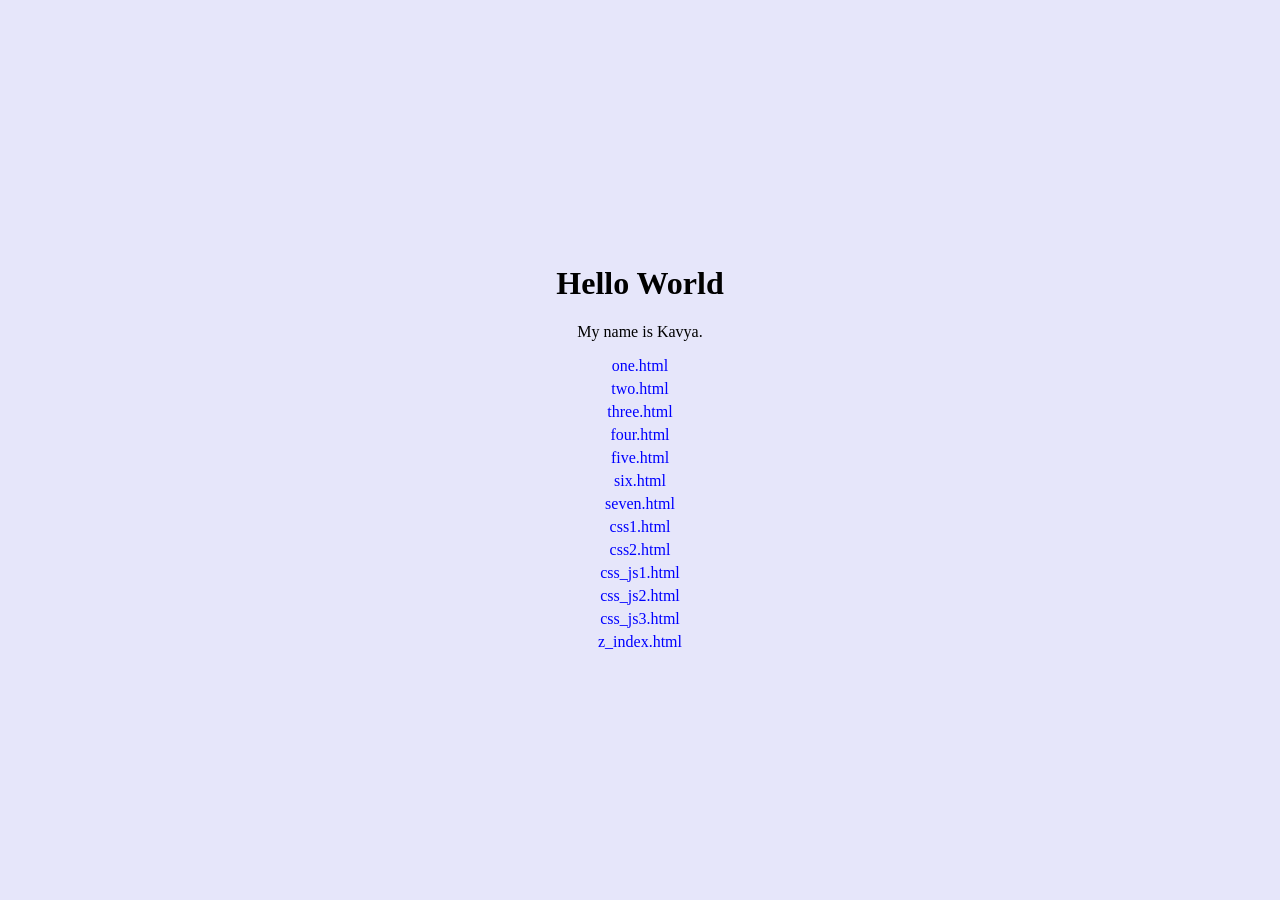
==== index.html @ b1ac682f "Update index.html" ====
<!DOCTYPE html>
<html>
<head>
  <title>Centered Paragraph</title>
  <style>
    body {
      background-color: lavender;
      display: flex;
      justify-content: center;
      align-items: center;
      height: 100vh;
      margin: 0;
      text-align: center;
    }

    a {
      display: block;       /* each link on new line */
      margin: 5px 0;        /* spacing between links */
      text-decoration: none;
      color: blue;
    }
  </style>
</head>
<body>

  <div>
    <h1>Hello World</h1>
    <p>My name is Kavya.</p>

    <a href="https://KavyaG1401.github.io/sem4-fet/assignments/one.html">one.html</a>
    <a href="https://KavyaG1401.github.io/sem4-fet/assignments/two.html">two.html</a>
    <a href="https://KavyaG1401.github.io/sem4-fet/assignments/three.html">three.html</a>
    <a href="https://KavyaG1401.github.io/sem4-fet/assignments/four.html">four.html</a>
    <a href="https://KavyaG1401.github.io/sem4-fet/assignments/five.html">five.html</a>
     <a href="https://KavyaG1401.github.io/sem4-fet/assignments/six.html">six.html</a>
     <a href="https://KavyaG1401.github.io/sem4-fet/assignments/seven.html">seven.html</a>
    <a href ="https://KavyaG1401.github.io/sem4-fet/assignments/css1.html">css1.html</a>
    <a href ="https://KavyaG1401.github.io/sem4-fet/assignments/css2.html">css2.html</a>
    <a href ="https://KavyaG1401.github.io/sem4-fet/assignments/css_js1.html">css_js1.html</a>
     <a href ="https://KavyaG1401.github.io/sem4-fet/assignments/css_js2.html">css_js2.html</a>
    <a href ="https://KavyaG1401.github.io/sem4-fet/assignments/css_js3.html">css_js3.html</a>
     <a href ="https://KavyaG1401.github.io/sem4-fet/assignments/z_index.html">z_index.html</a>
    
  </div>

</body>
</html>
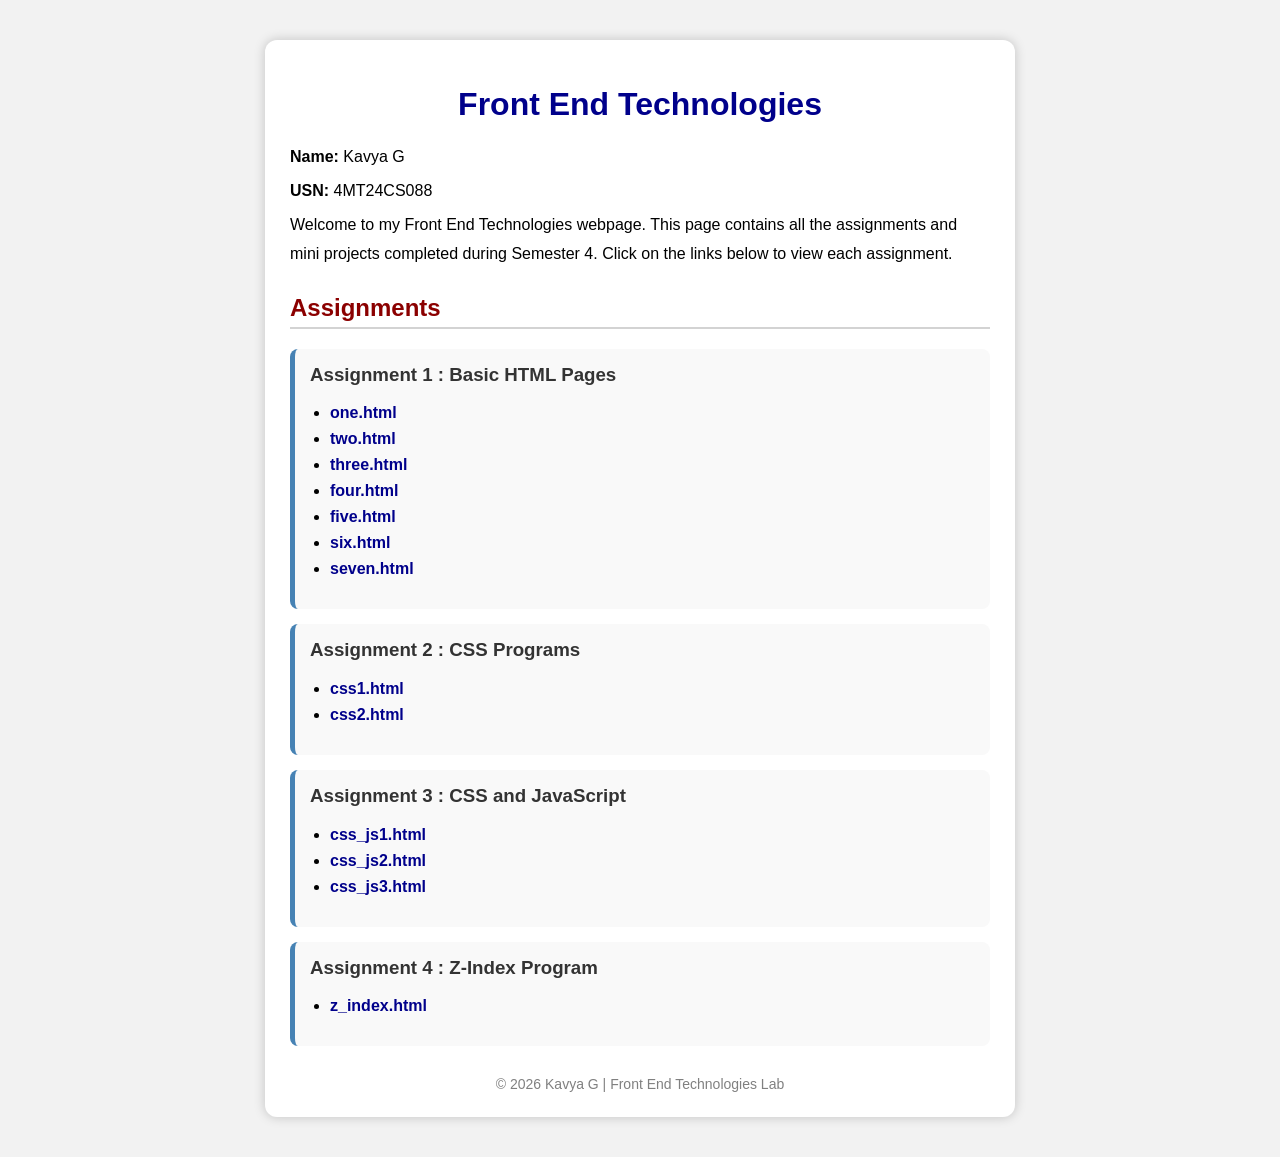
==== commit 1b39fd56: "Update index.html" ====
--- a/index.html
+++ b/index.html
@@ -1,47 +1,221 @@
 <!DOCTYPE html>
-<html>
+<html lang="en">
+
 <head>
-  <title>Centered Paragraph</title>
-  <style>
-    body {
-      background-color: lavender;
-      display: flex;
-      justify-content: center;
-      align-items: center;
-      height: 100vh;
-      margin: 0;
-      text-align: center;
-    }
-
-    a {
-      display: block;       /* each link on new line */
-      margin: 5px 0;        /* spacing between links */
-      text-decoration: none;
-      color: blue;
-    }
-  </style>
+    <meta charset="UTF-8">
+    <meta name="viewport" content="width=device-width, initial-scale=1.0">
+    <title>Front End Technologies</title>
+
+    <style>
+        body {
+            margin: 0;
+            padding: 0;
+            background-color: #f2f2f2;
+            font-family: Arial, sans-serif;
+        }
+
+        .container {
+            width: 90%;
+            max-width: 700px;
+            margin: 40px auto;
+            background-color: white;
+            padding: 25px;
+            border-radius: 12px;
+            box-shadow: 0px 0px 12px rgba(0,0,0,0.2);
+        }
+
+        h1 {
+            color: darkblue;
+            text-align: center;
+            margin-bottom: 20px;
+        }
+
+        .info {
+            margin-bottom: 25px;
+            line-height: 1.8;
+        }
+
+        .info p {
+            margin: 5px 0;
+            font-size: 16px;
+        }
+
+        h2 {
+            color: darkred;
+            border-bottom: 2px solid lightgray;
+            padding-bottom: 5px;
+            margin-top: 25px;
+        }
+
+        .assignment {
+            background-color: #f9f9f9;
+            padding: 15px;
+            margin-top: 15px;
+            border-left: 5px solid steelblue;
+            border-radius: 8px;
+        }
+
+        .assignment h3 {
+            margin-top: 0;
+            color: #333;
+        }
+
+        ul {
+            padding-left: 20px;
+        }
+
+        li {
+            margin: 8px 0;
+        }
+
+        a {
+            text-decoration: none;
+            color: darkblue;
+            font-weight: bold;
+        }
+
+        a:hover {
+            color: crimson;
+            text-decoration: underline;
+        }
+
+        footer {
+            text-align: center;
+            margin-top: 30px;
+            color: gray;
+            font-size: 14px;
+        }
+
+    </style>
 </head>
+
 <body>
 
-  <div>
-    <h1>Hello World</h1>
-    <p>My name is Kavya.</p>
-
-    <a href="https://KavyaG1401.github.io/sem4-fet/assignments/one.html">one.html</a>
-    <a href="https://KavyaG1401.github.io/sem4-fet/assignments/two.html">two.html</a>
-    <a href="https://KavyaG1401.github.io/sem4-fet/assignments/three.html">three.html</a>
-    <a href="https://KavyaG1401.github.io/sem4-fet/assignments/four.html">four.html</a>
-    <a href="https://KavyaG1401.github.io/sem4-fet/assignments/five.html">five.html</a>
-     <a href="https://KavyaG1401.github.io/sem4-fet/assignments/six.html">six.html</a>
-     <a href="https://KavyaG1401.github.io/sem4-fet/assignments/seven.html">seven.html</a>
-    <a href ="https://KavyaG1401.github.io/sem4-fet/assignments/css1.html">css1.html</a>
-    <a href ="https://KavyaG1401.github.io/sem4-fet/assignments/css2.html">css2.html</a>
-    <a href ="https://KavyaG1401.github.io/sem4-fet/assignments/css_js1.html">css_js1.html</a>
-     <a href ="https://KavyaG1401.github.io/sem4-fet/assignments/css_js2.html">css_js2.html</a>
-    <a href ="https://KavyaG1401.github.io/sem4-fet/assignments/css_js3.html">css_js3.html</a>
-     <a href ="https://KavyaG1401.github.io/sem4-fet/assignments/z_index.html">z_index.html</a>
-    
-  </div>
+    <div class="container">
+
+        <h1>Front End Technologies</h1>
+
+        <div class="info">
+            <p><strong>Name:</strong> Kavya G</p>
+            <p><strong>USN:</strong> 4MT24CS088</p>
+            <p>
+                Welcome to my Front End Technologies webpage. 
+                This page contains all the assignments and mini projects 
+                completed during Semester 4. Click on the links below 
+                to view each assignment.
+            </p>
+        </div>
+
+        <h2>Assignments</h2>
+
+        <div class="assignment">
+            <h3>Assignment 1 : Basic HTML Pages</h3>
+
+            <ul>
+                <li>
+                    <a href="https://KavyaG1401.github.io/sem4-fet/assignments/one.html">
+                        one.html
+                    </a>
+                </li>
+
+                <li>
+                    <a href="https://KavyaG1401.github.io/sem4-fet/assignments/two.html">
+                        two.html
+                    </a>
+                </li>
+
+                <li>
+                    <a href="https://KavyaG1401.github.io/sem4-fet/assignments/three.html">
+                        three.html
+                    </a>
+                </li>
+
+                <li>
+                    <a href="https://KavyaG1401.github.io/sem4-fet/assignments/four.html">
+                        four.html
+                    </a>
+                </li>
+
+                <li>
+                    <a href="https://KavyaG1401.github.io/sem4-fet/assignments/five.html">
+                        five.html
+                    </a>
+                </li>
+
+                <li>
+                    <a href="https://KavyaG1401.github.io/sem4-fet/assignments/six.html">
+                        six.html
+                    </a>
+                </li>
+
+                <li>
+                    <a href="https://KavyaG1401.github.io/sem4-fet/assignments/seven.html">
+                        seven.html
+                    </a>
+                </li>
+            </ul>
+        </div>
+
+        <div class="assignment">
+            <h3>Assignment 2 : CSS Programs</h3>
+
+            <ul>
+                <li>
+                    <a href="https://KavyaG1401.github.io/sem4-fet/assignments/css1.html">
+                        css1.html
+                    </a>
+                </li>
+
+                <li>
+                    <a href="https://KavyaG1401.github.io/sem4-fet/assignments/css2.html">
+                        css2.html
+                    </a>
+                </li>
+            </ul>
+        </div>
+
+        <div class="assignment">
+            <h3>Assignment 3 : CSS and JavaScript</h3>
+
+            <ul>
+                <li>
+                    <a href="https://KavyaG1401.github.io/sem4-fet/assignments/css_js1.html">
+                        css_js1.html
+                    </a>
+                </li>
+
+                <li>
+                    <a href="https://KavyaG1401.github.io/sem4-fet/assignments/css_js2.html">
+                        css_js2.html
+                    </a>
+                </li>
+
+                <li>
+                    <a href="https://KavyaG1401.github.io/sem4-fet/assignments/css_js3.html">
+                        css_js3.html
+                    </a>
+                </li>
+            </ul>
+        </div>
+
+        <div class="assignment">
+            <h3>Assignment 4 : Z-Index Program</h3>
+
+            <ul>
+                <li>
+                    <a href="https://KavyaG1401.github.io/sem4-fet/assignments/z_index.html">
+                        z_index.html
+                    </a>
+                </li>
+            </ul>
+        </div>
+
+        <footer>
+            © 2026 Kavya G | Front End Technologies Lab
+        </footer>
+
+    </div>
 
 </body>
+
 </html>
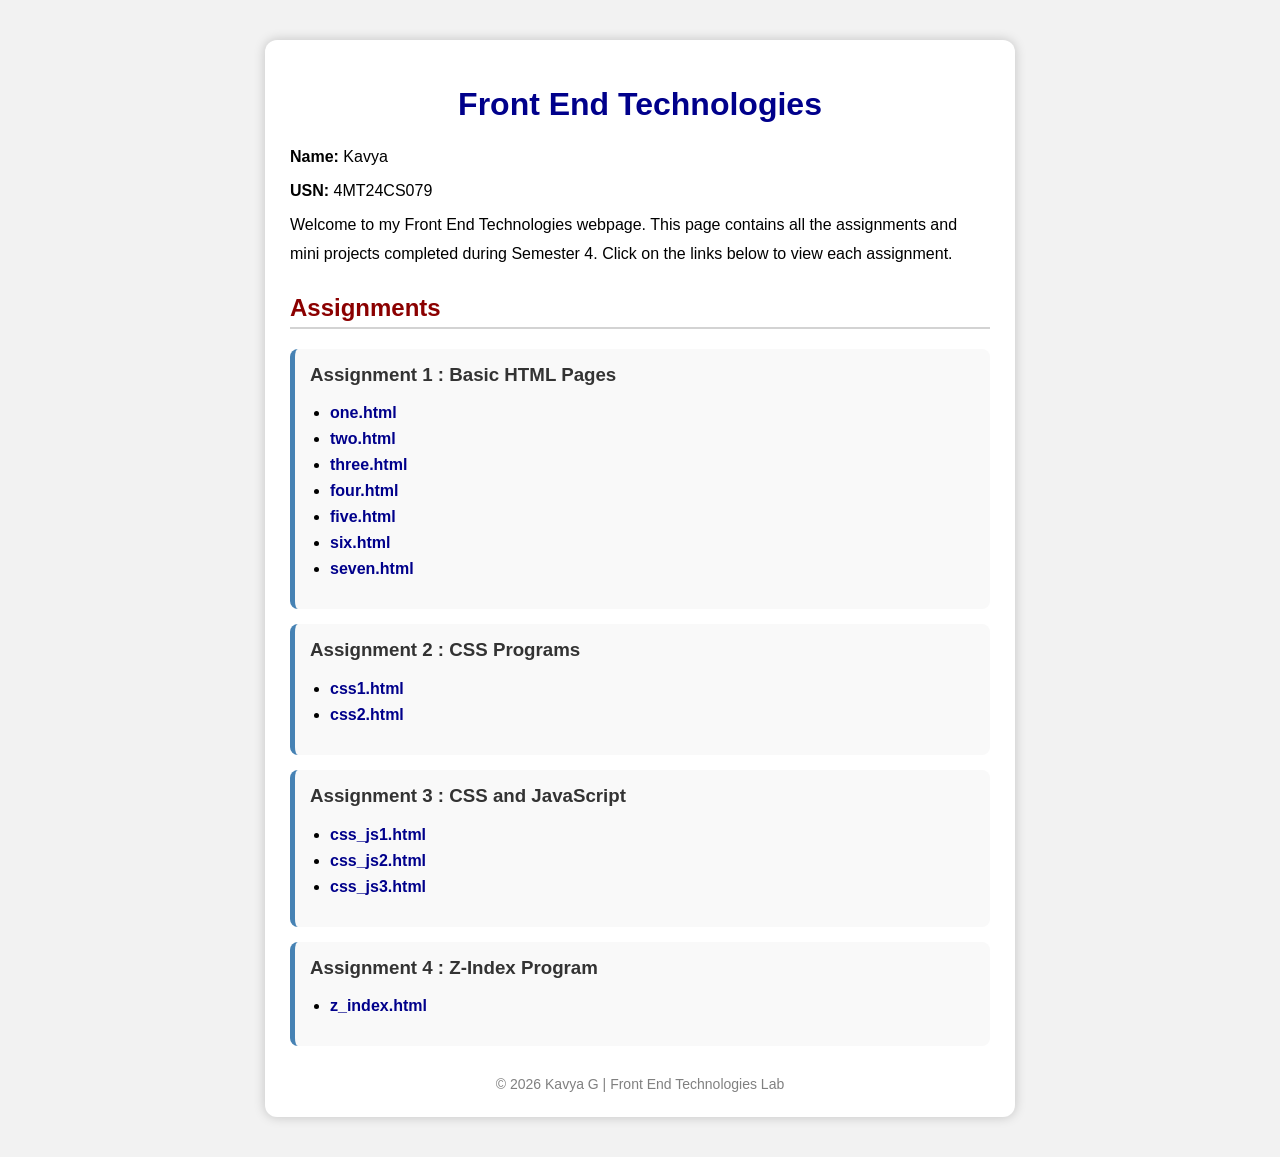
==== commit 578e79d2: "Update personal information in index.html" ====
--- a/index.html
+++ b/index.html
@@ -96,8 +96,8 @@
         <h1>Front End Technologies</h1>
 
         <div class="info">
-            <p><strong>Name:</strong> Kavya G</p>
-            <p><strong>USN:</strong> 4MT24CS088</p>
+            <p><strong>Name:</strong> Kavya </p>
+            <p><strong>USN:</strong> 4MT24CS079</p>
             <p>
                 Welcome to my Front End Technologies webpage. 
                 This page contains all the assignments and mini projects 
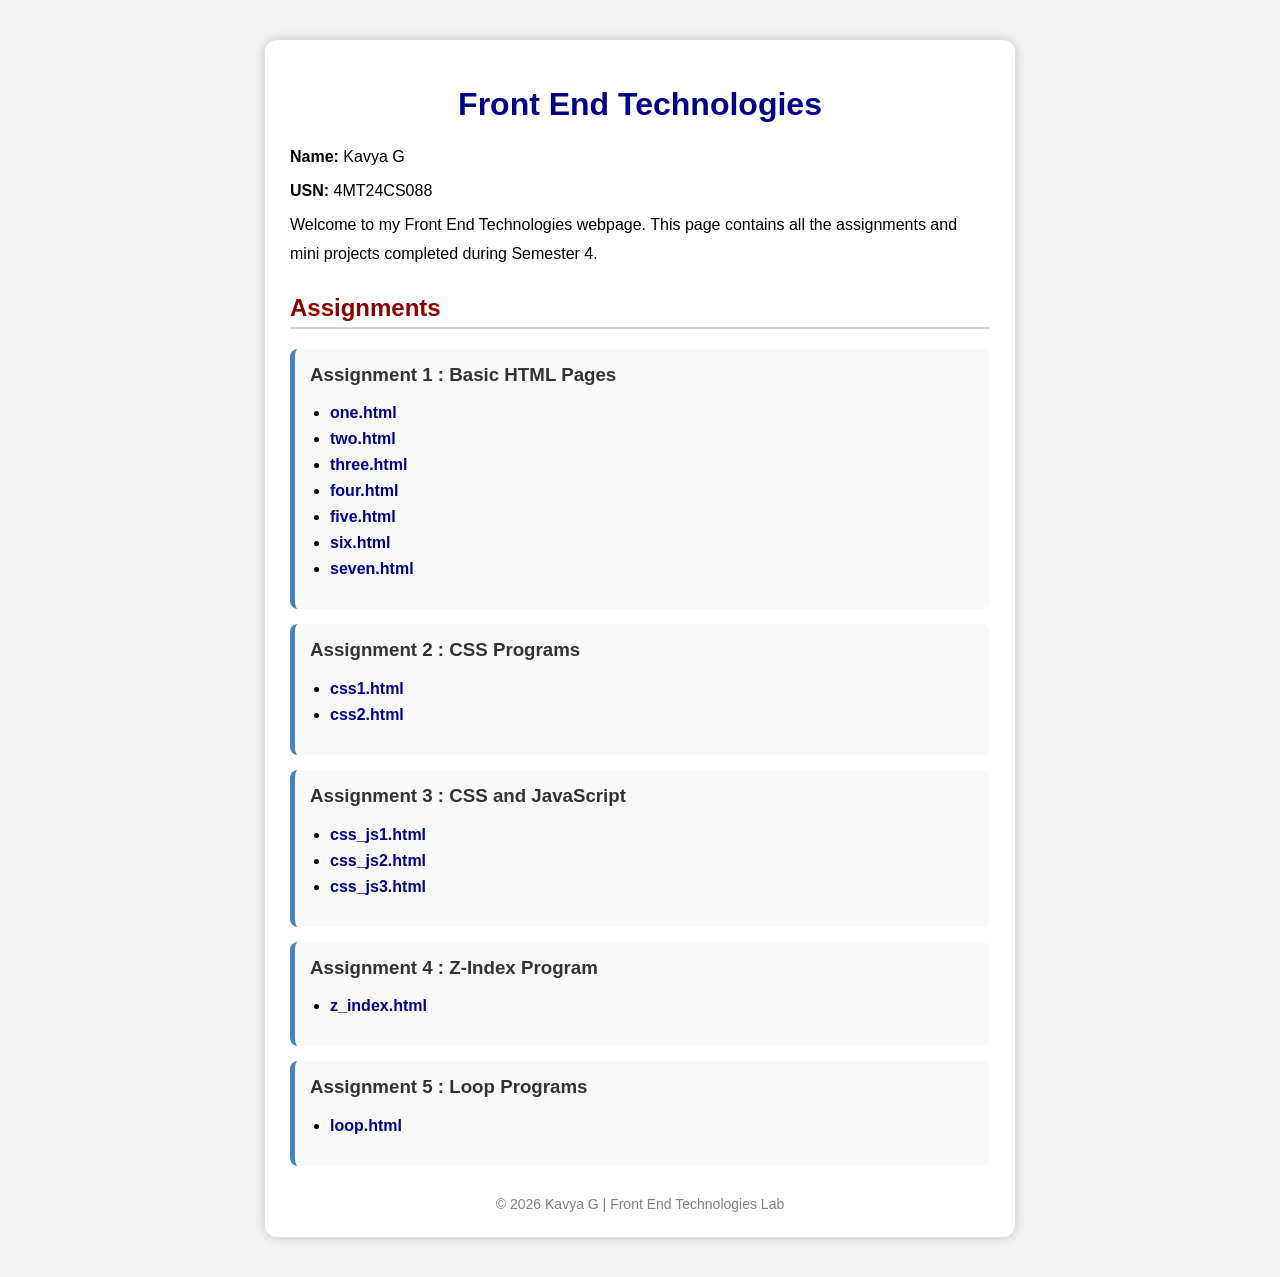
==== commit 75dd34fe: "Update index.html" ====
--- a/index.html
+++ b/index.html
@@ -96,118 +96,155 @@
         <h1>Front End Technologies</h1>
 
         <div class="info">
-            <p><strong>Name:</strong> Kavya </p>
-            <p><strong>USN:</strong> 4MT24CS079</p>
+            <p><strong>Name:</strong> Kavya G</p>
+            <p><strong>USN:</strong> 4MT24CS088</p>
+
             <p>
-                Welcome to my Front End Technologies webpage. 
-                This page contains all the assignments and mini projects 
-                completed during Semester 4. Click on the links below 
-                to view each assignment.
+                Welcome to my Front End Technologies webpage.
+                This page contains all the assignments and mini projects
+                completed during Semester 4.
             </p>
         </div>
 
         <h2>Assignments</h2>
 
-        <div class="assignment">
+        <!-- Assignment 1 -->
+        <div class="assignment">
+
             <h3>Assignment 1 : Basic HTML Pages</h3>
 
             <ul>
-                <li>
-                    <a href="https://KavyaG1401.github.io/sem4-fet/assignments/one.html">
+
+                <li>
+                    <a href="assignments/one.html">
                         one.html
                     </a>
                 </li>
 
                 <li>
-                    <a href="https://KavyaG1401.github.io/sem4-fet/assignments/two.html">
+                    <a href="assignments/two.html">
                         two.html
                     </a>
                 </li>
 
                 <li>
-                    <a href="https://KavyaG1401.github.io/sem4-fet/assignments/three.html">
+                    <a href="assignments/three.html">
                         three.html
                     </a>
                 </li>
 
                 <li>
-                    <a href="https://KavyaG1401.github.io/sem4-fet/assignments/four.html">
+                    <a href="assignments/four.html">
                         four.html
                     </a>
                 </li>
 
                 <li>
-                    <a href="https://KavyaG1401.github.io/sem4-fet/assignments/five.html">
+                    <a href="assignments/five.html">
                         five.html
                     </a>
                 </li>
 
                 <li>
-                    <a href="https://KavyaG1401.github.io/sem4-fet/assignments/six.html">
+                    <a href="assignments/six.html">
                         six.html
                     </a>
                 </li>
 
                 <li>
-                    <a href="https://KavyaG1401.github.io/sem4-fet/assignments/seven.html">
+                    <a href="assignments/seven.html">
                         seven.html
                     </a>
                 </li>
-            </ul>
-        </div>
-
-        <div class="assignment">
+
+            </ul>
+
+        </div>
+
+        <!-- Assignment 2 -->
+        <div class="assignment">
+
             <h3>Assignment 2 : CSS Programs</h3>
 
             <ul>
-                <li>
-                    <a href="https://KavyaG1401.github.io/sem4-fet/assignments/css1.html">
+
+                <li>
+                    <a href="assignments/css1.html">
                         css1.html
                     </a>
                 </li>
 
                 <li>
-                    <a href="https://KavyaG1401.github.io/sem4-fet/assignments/css2.html">
+                    <a href="assignments/css2.html">
                         css2.html
                     </a>
                 </li>
-            </ul>
-        </div>
-
-        <div class="assignment">
+
+            </ul>
+
+        </div>
+
+        <!-- Assignment 3 -->
+        <div class="assignment">
+
             <h3>Assignment 3 : CSS and JavaScript</h3>
 
             <ul>
-                <li>
-                    <a href="https://KavyaG1401.github.io/sem4-fet/assignments/css_js1.html">
+
+                <li>
+                    <a href="assignments/css_js1.html">
                         css_js1.html
                     </a>
                 </li>
 
                 <li>
-                    <a href="https://KavyaG1401.github.io/sem4-fet/assignments/css_js2.html">
+                    <a href="assignments/css_js2.html">
                         css_js2.html
                     </a>
                 </li>
 
                 <li>
-                    <a href="https://KavyaG1401.github.io/sem4-fet/assignments/css_js3.html">
+                    <a href="assignments/css_js3.html">
                         css_js3.html
                     </a>
                 </li>
-            </ul>
-        </div>
-
-        <div class="assignment">
+
+            </ul>
+
+        </div>
+
+        <!-- Assignment 4 -->
+        <div class="assignment">
+
             <h3>Assignment 4 : Z-Index Program</h3>
 
             <ul>
-                <li>
-                    <a href="https://KavyaG1401.github.io/sem4-fet/assignments/z_index.html">
+
+                <li>
+                    <a href="assignments/z_index.html">
                         z_index.html
                     </a>
                 </li>
-            </ul>
+
+            </ul>
+
+        </div>
+
+        <!-- Assignment 5 -->
+        <div class="assignment">
+
+            <h3>Assignment 5 : Loop Programs</h3>
+
+            <ul>
+
+                <li>
+                    <a href="assignments/loop.html">
+                        loop.html
+                    </a>
+                </li>
+
+            </ul>
+
         </div>
 
         <footer>
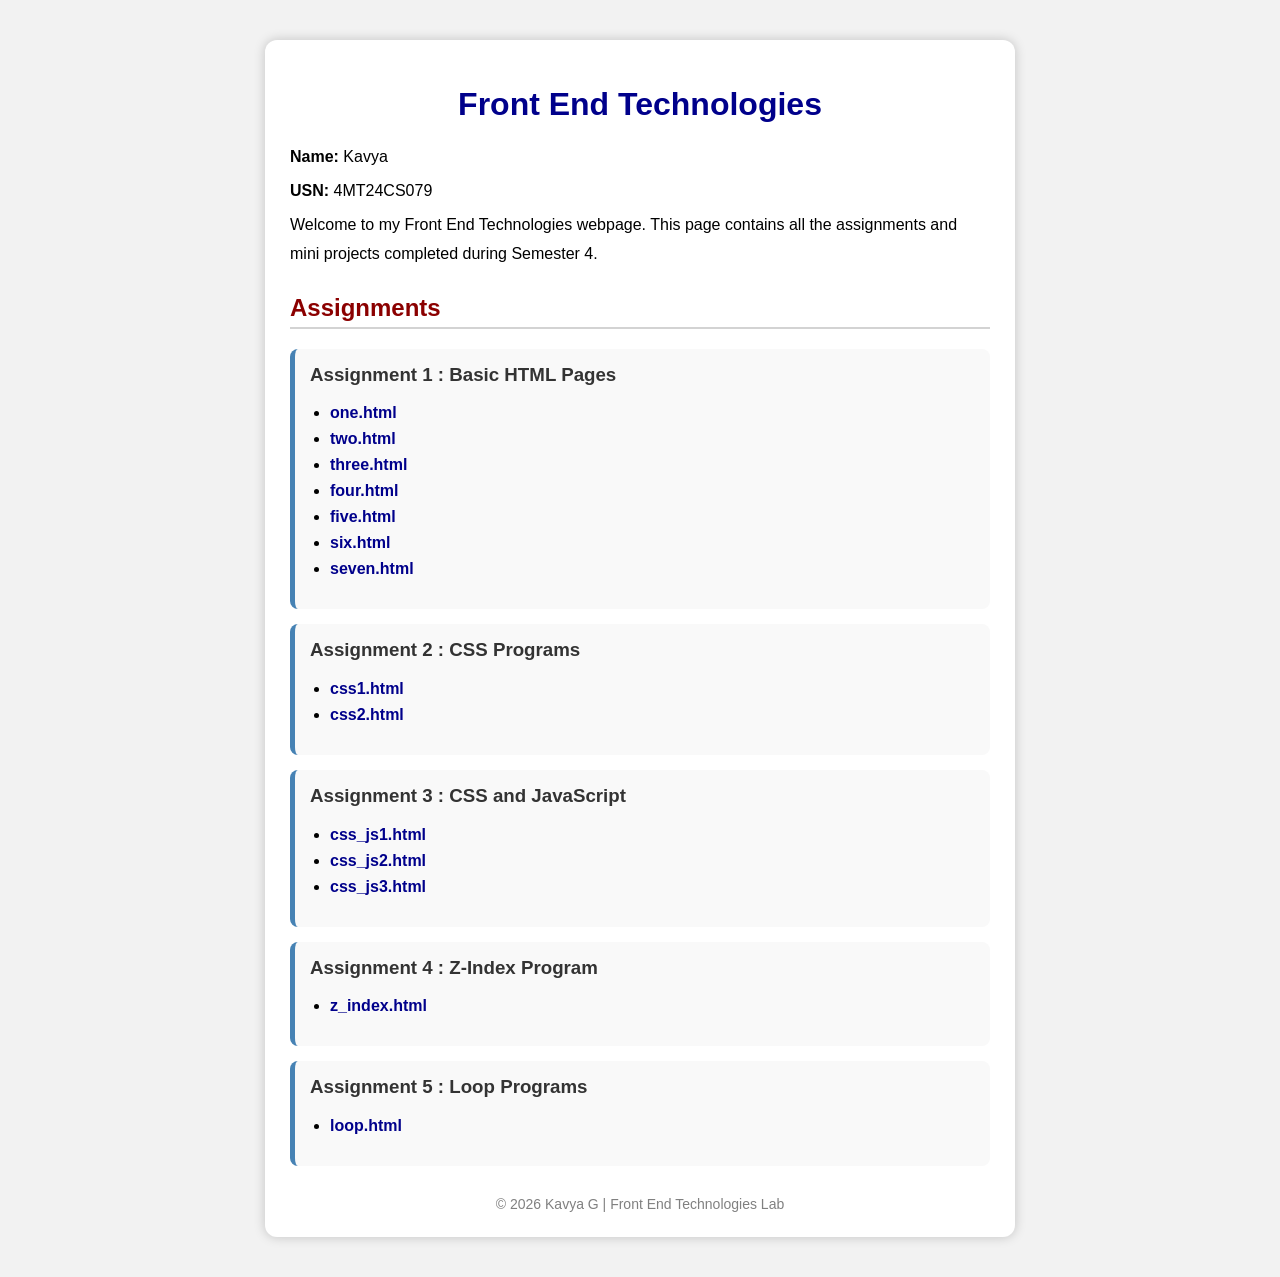
==== commit aab4d45b: "Update index.html" ====
--- a/index.html
+++ b/index.html
@@ -96,8 +96,8 @@
         <h1>Front End Technologies</h1>
 
         <div class="info">
-            <p><strong>Name:</strong> Kavya G</p>
-            <p><strong>USN:</strong> 4MT24CS088</p>
+            <p><strong>Name:</strong> Kavya </p>
+            <p><strong>USN:</strong> 4MT24CS079</p>
 
             <p>
                 Welcome to my Front End Technologies webpage.
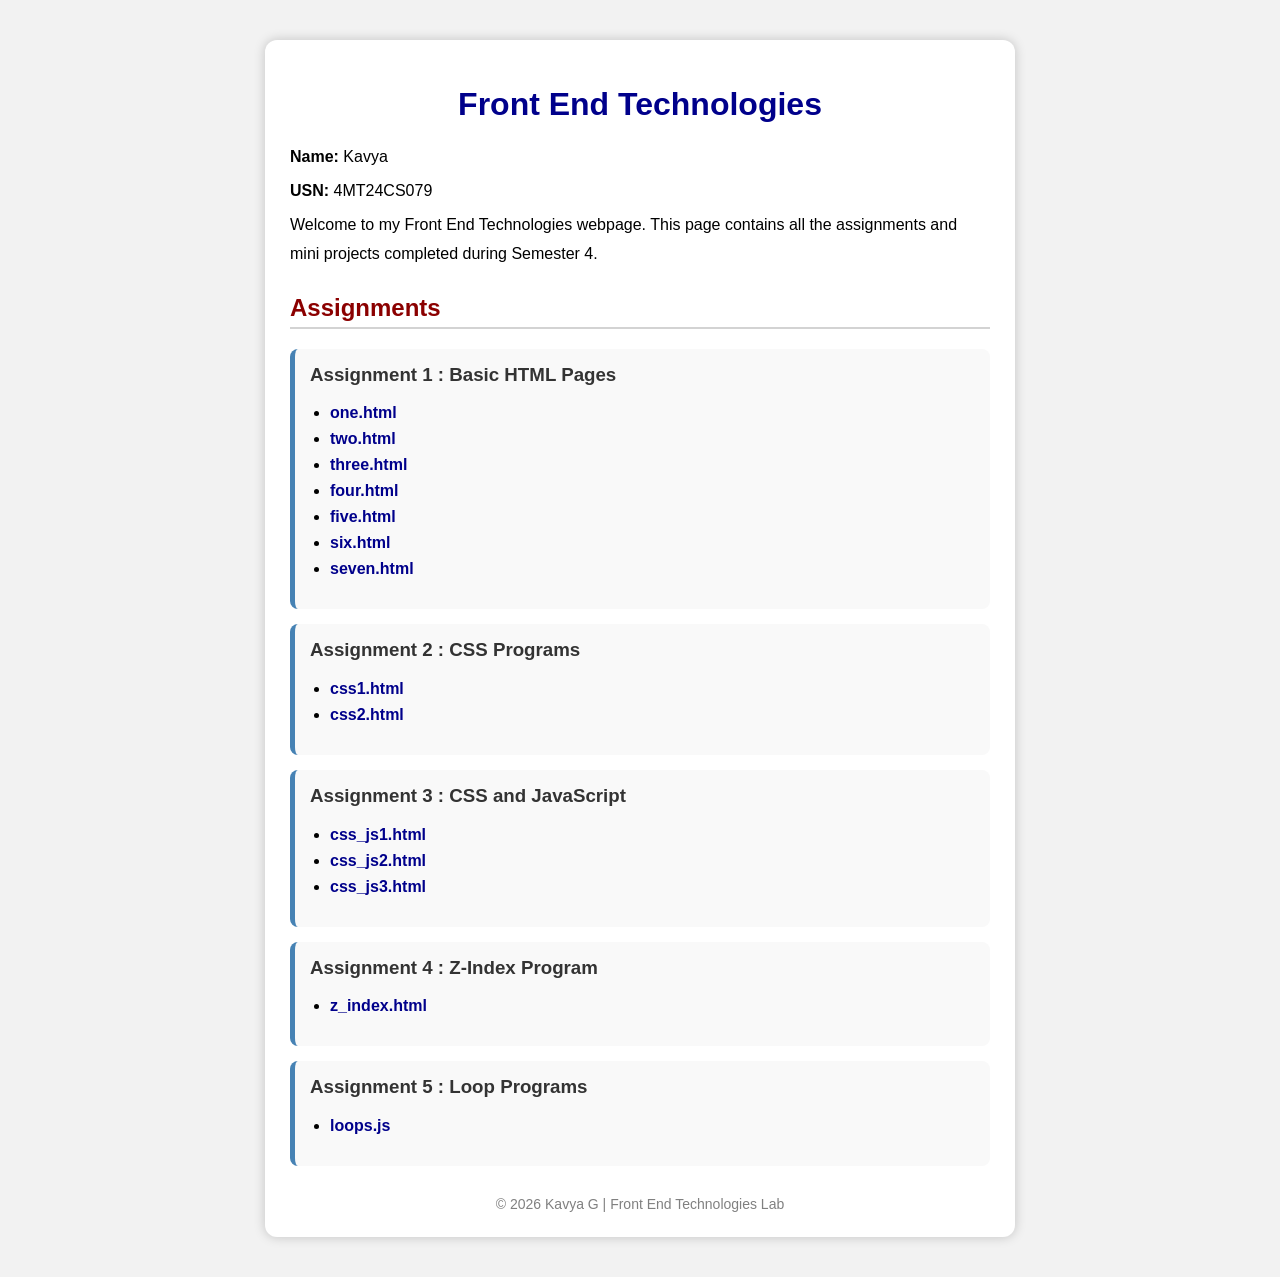
==== commit 7dd10f1c: "Update link text from 'loop.html' to 'loops.js'" ====
--- a/index.html
+++ b/index.html
@@ -238,8 +238,8 @@
             <ul>
 
                 <li>
-                    <a href="assignments/loop.html">
-                        loop.html
+                    <a href="assignments/loops.js">
+                        loops.js
                     </a>
                 </li>
 
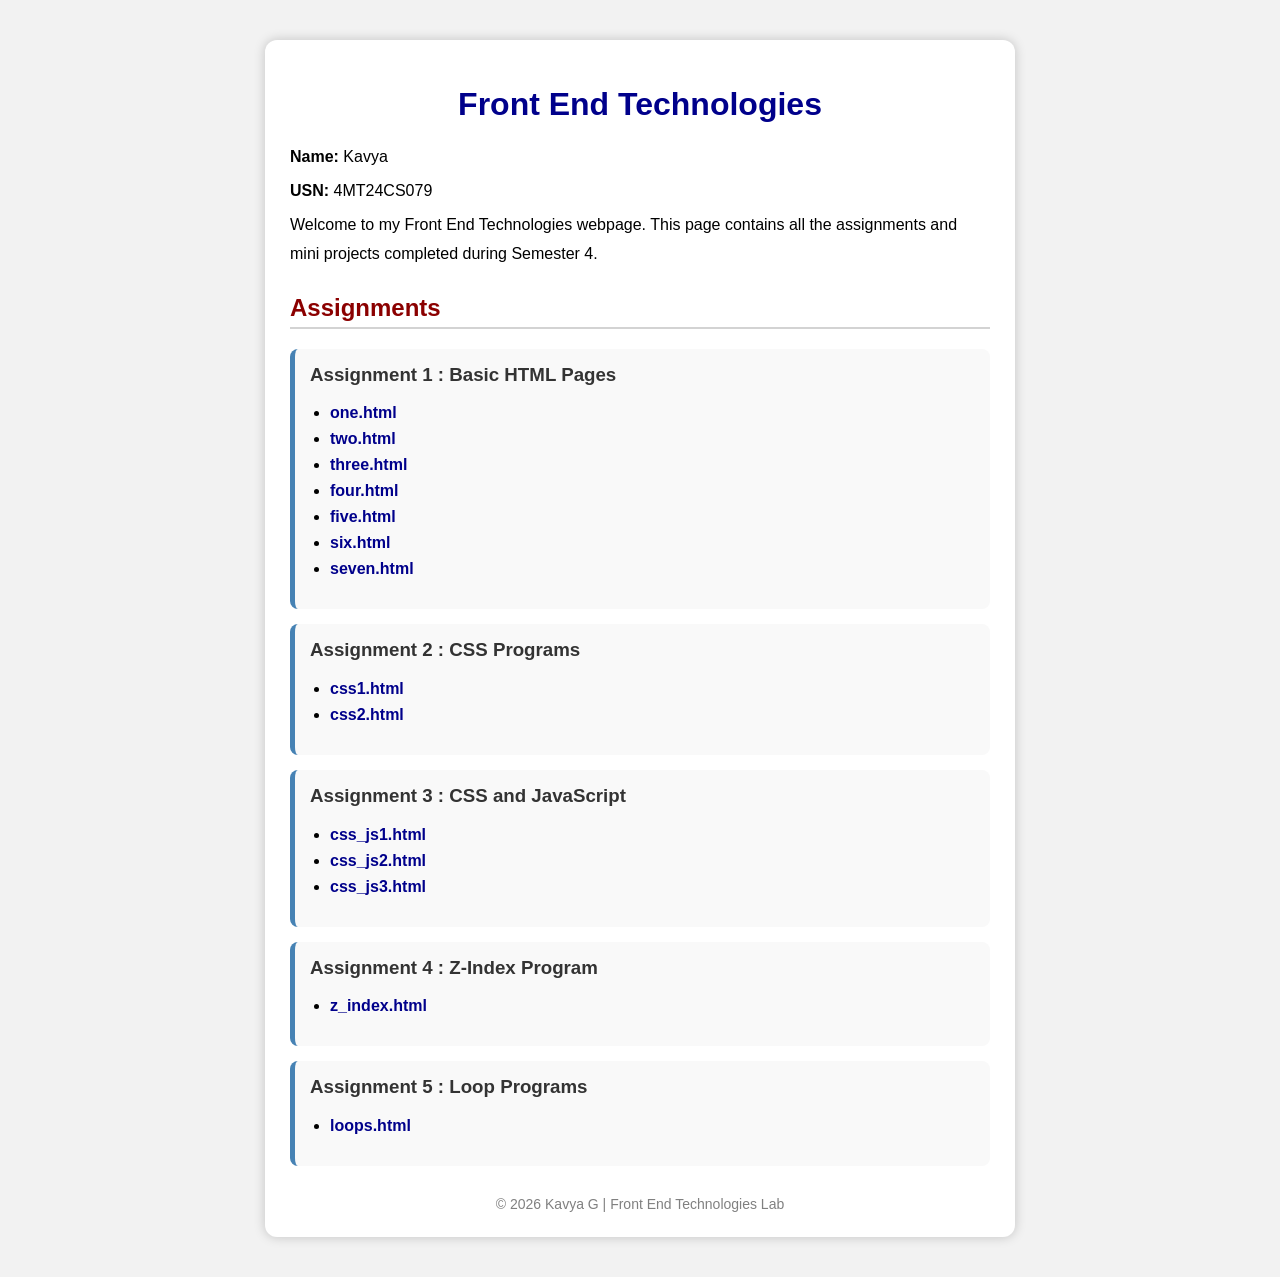
==== commit 531f625a: "Update link from loops.js to loops.html" ====
--- a/index.html
+++ b/index.html
@@ -238,8 +238,8 @@
             <ul>
 
                 <li>
-                    <a href="assignments/loops.js">
-                        loops.js
+                    <a href="assignments/loops.html">
+                        loops.html
                     </a>
                 </li>
 
